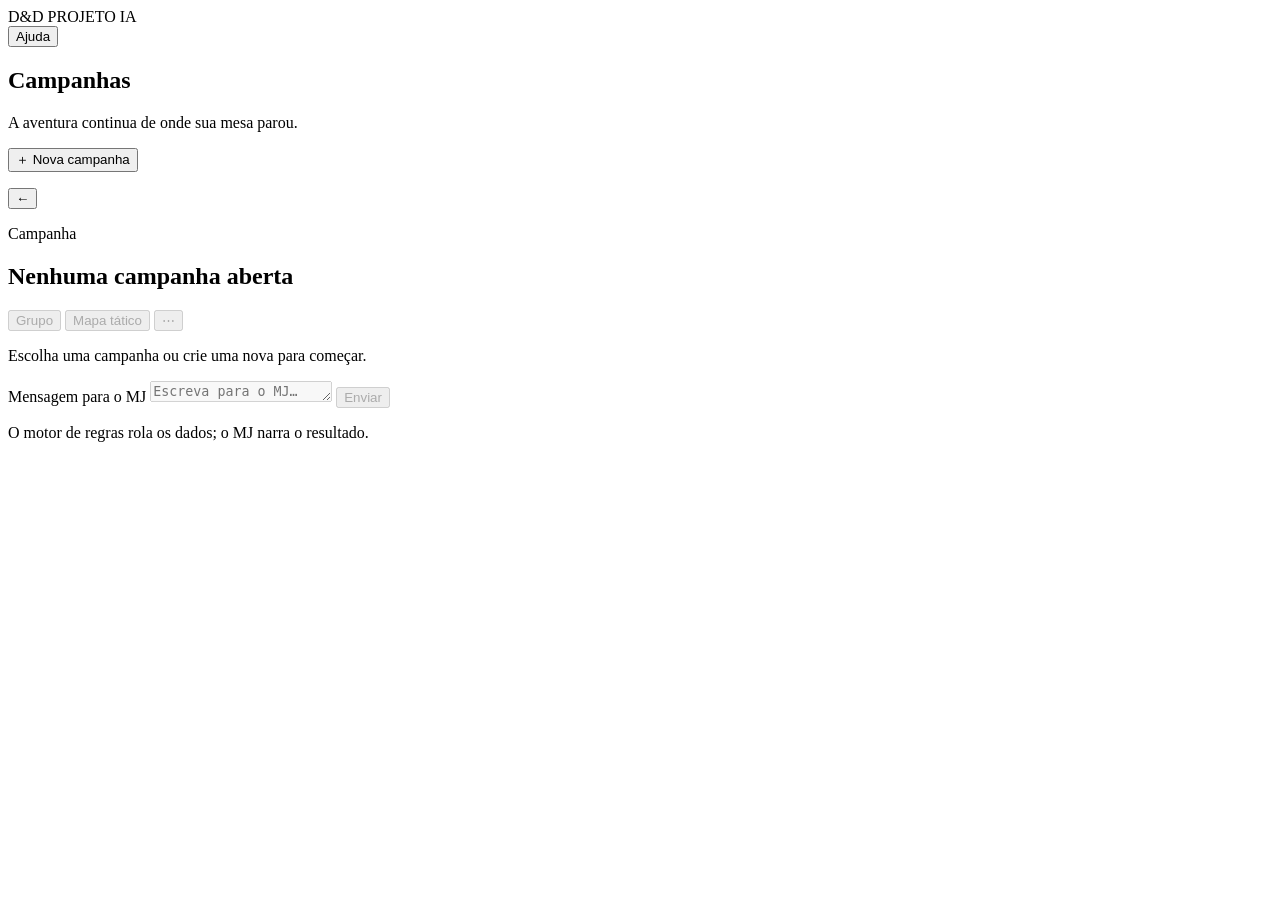
==== frontend/index.html @ f0f6c0f2 "Refina a conversa e organiza os controles do mapa tático Quatro atritos que a auditoria da interface" ====
<!doctype html>
<html lang="pt-BR">
<head>
  <meta charset="utf-8">
  <meta name="viewport" content="width=device-width, initial-scale=1, viewport-fit=cover, interactive-widget=resizes-content">
  <meta name="theme-color" content="#0e1012">
  <meta name="description" content="Mestre de Jogo com narrativa livre e mecânicas de D&D validadas pelo motor de regras.">
  <title>MJ — D&D Projeto IA</title>
  <link rel="stylesheet" href="/design-tokens.css">
  <link rel="stylesheet" href="/styles.css">
  <link rel="stylesheet" href="/ficha.css">
  <link rel="stylesheet" href="/dado.css">
  <link rel="stylesheet" href="/narration-theme.css">
</head>
<body>
  <div class="app-shell" id="app" data-view="inicio">
    <aside class="campaigns" aria-labelledby="campaigns-title">
      <header class="campaigns-header">
        <div class="brand-mark">D&amp;D <span>PROJETO IA</span></div>
        <button id="help-button" class="text-button" type="button" aria-label="Como funciona a mesa">Ajuda</button>
      </header>
      <div class="campaigns-intro">
        <h1 id="campaigns-title">Campanhas</h1>
        <p class="tagline">A aventura continua de onde sua mesa parou.</p>
      </div>
      <button id="new-campaign" class="primary-button" type="button">
        <span class="button-glyph" aria-hidden="true">＋</span> Nova campanha
      </button>
      <p id="campaigns-status" class="campaigns-status" role="status"></p>
      <ul id="campaign-list" class="campaign-list" aria-label="Campanhas recentes"></ul>
    </aside>

    <main class="chat-panel" aria-labelledby="campaign-title">
      <header class="chat-header">
        <button id="back-button" class="icon-button back-button" type="button" aria-label="Voltar para campanhas">
          <span aria-hidden="true">←</span>
        </button>
        <div class="chat-heading">
          <p class="eyebrow">Campanha</p>
          <h2 id="campaign-title">Nenhuma campanha aberta</h2>
        </div>
        <div class="chat-actions">
          <button id="group-button" class="text-button" type="button" disabled>Grupo</button>
          <button id="map-button" class="text-button" type="button" disabled>Mapa tático</button>
          <button id="options-button" class="icon-button" type="button" disabled aria-label="Opções da campanha">
            <span aria-hidden="true">⋯</span>
          </button>
        </div>
      </header>

      <div class="conversation">
        <div id="messages" class="messages" aria-live="polite" aria-relevant="additions" tabindex="0">
          <p class="empty-state">Escolha uma campanha ou crie uma nova para começar.</p>
        </div>
        <button id="scroll-bottom" class="scroll-bottom" type="button" hidden aria-label="Ir para as mensagens mais recentes">
          <span aria-hidden="true">↓</span>
        </button>
      </div>

      <form id="chat-form" class="composer">
        <label for="message-input" class="visually-hidden">Mensagem para o MJ</label>
        <textarea id="message-input" rows="1" maxlength="20000" placeholder="Escreva para o MJ…" disabled></textarea>
        <button id="send-button" class="primary-button send-button" type="submit" disabled>Enviar</button>
        <p class="composer-hint">O motor de regras rola os dados; o MJ narra o resultado.</p>
      </form>
    </main>
  </div>

  <div id="anuncios" class="visually-hidden" role="status" aria-live="polite"></div>

  <div id="avisos" class="avisos" role="status" aria-live="polite"></div>

  <dialog id="options-dialog" class="sheet" aria-labelledby="options-title">
    <form method="dialog" id="options-form">
      <h2 id="options-title">Opções da campanha</h2>
      <label for="rename-input">Nome da campanha</label>
      <input id="rename-input" type="text" maxlength="120" required autocomplete="off">
      <div class="sheet-actions">
        <button value="cancel" class="text-button" type="submit" formnovalidate>Cancelar</button>
        <button value="rename" class="primary-button" type="submit">Salvar nome</button>
      </div>
      <hr>
      <button id="delete-campaign" value="delete" class="danger-button" type="submit" formnovalidate>Apagar campanha</button>
      <p class="sheet-note">Apagar remove todo o histórico desta campanha. As outras campanhas não são afetadas.</p>
    </form>
  </dialog>

  <dialog id="confirm-dialog" class="sheet" aria-labelledby="confirm-title">
    <h2 id="confirm-title">Apagar campanha?</h2>
    <p id="confirm-text">Todo o histórico desta campanha será removido. Não há como desfazer.</p>
    <div class="sheet-actions">
      <button id="confirm-cancel" class="text-button" type="button" autofocus>Manter campanha</button>
      <button id="confirm-delete" class="danger-button" type="button">Apagar definitivamente</button>
    </div>
  </dialog>

  <dialog id="help-dialog" class="sheet" aria-labelledby="help-title">
    <form method="dialog">
      <h2 id="help-title">Como funciona</h2>
      <p>O MJ narra livremente: mundo, cenas, personagens e consequências são decididos na conversa.</p>
      <p>Quando a cena envolve uma regra de D&amp;D — monstros, magias, testes, dano — o motor de regras confere o resultado oficial e rola os dados. O MJ não inventa números.</p>
      <p>Sempre que o motor rolar um dado, a interface mostra o dado girando com o valor, o modificador, o total e a CD ou CA do alvo. Depois, o resumo fica salvo junto da mensagem.</p>
      <p>Suas campanhas ficam salvas no servidor e ligadas a este navegador. Ainda não há contas, então elas não aparecem em outros dispositivos.</p>
      <div class="sheet-actions">
        <button class="primary-button" type="submit">Entendi</button>
      </div>
    </form>
  </dialog>

  <dialog id="group-dialog" class="sheet sheet-tall" aria-labelledby="group-title">
    <div class="sheet-head">
      <div class="sheet-heading">
        <p id="group-eyebrow" class="eyebrow">Grupo da campanha</p>
        <h2 id="group-title">Grupo</h2>
      </div>
      <div class="sheet-head-actions">
        <button id="group-back" class="text-button" type="button" hidden>Voltar</button>
        <button id="group-close" class="text-button" type="button">Fechar</button>
      </div>
    </div>
    <div id="group-body" class="sheet-body" aria-live="polite"></div>
    <div class="sheet-actions">
      <button id="new-character" class="primary-button" type="button">Novo personagem</button>
    </div>
  </dialog>

  <dialog id="character-dialog" class="sheet sheet-tall" aria-labelledby="character-title">
    <form id="character-form" novalidate>
      <div class="sheet-head">
        <div>
          <p id="character-step" class="eyebrow">Passo 1 de 6</p>
          <h2 id="character-title">Novo personagem</h2>
        </div>
        <button id="character-cancel" class="text-button" type="button">Cancelar</button>
      </div>
      <ol id="character-stepper" class="stepper" aria-hidden="true"></ol>
      <p id="character-summary" class="resumo-escolhas" aria-hidden="true"></p>
      <div id="character-body" class="sheet-body"></div>
      <p id="character-error" class="form-error" role="alert"></p>
      <div class="sheet-actions">
        <button id="character-prev" class="text-button" type="button">Voltar</button>
        <button id="character-next" class="primary-button" type="submit">Próximo</button>
      </div>
    </form>
  </dialog>

  <script src="/dado.js"></script>
  <script src="/app.js"></script>
  <script src="/personagens.js"></script>
</body>
</html>
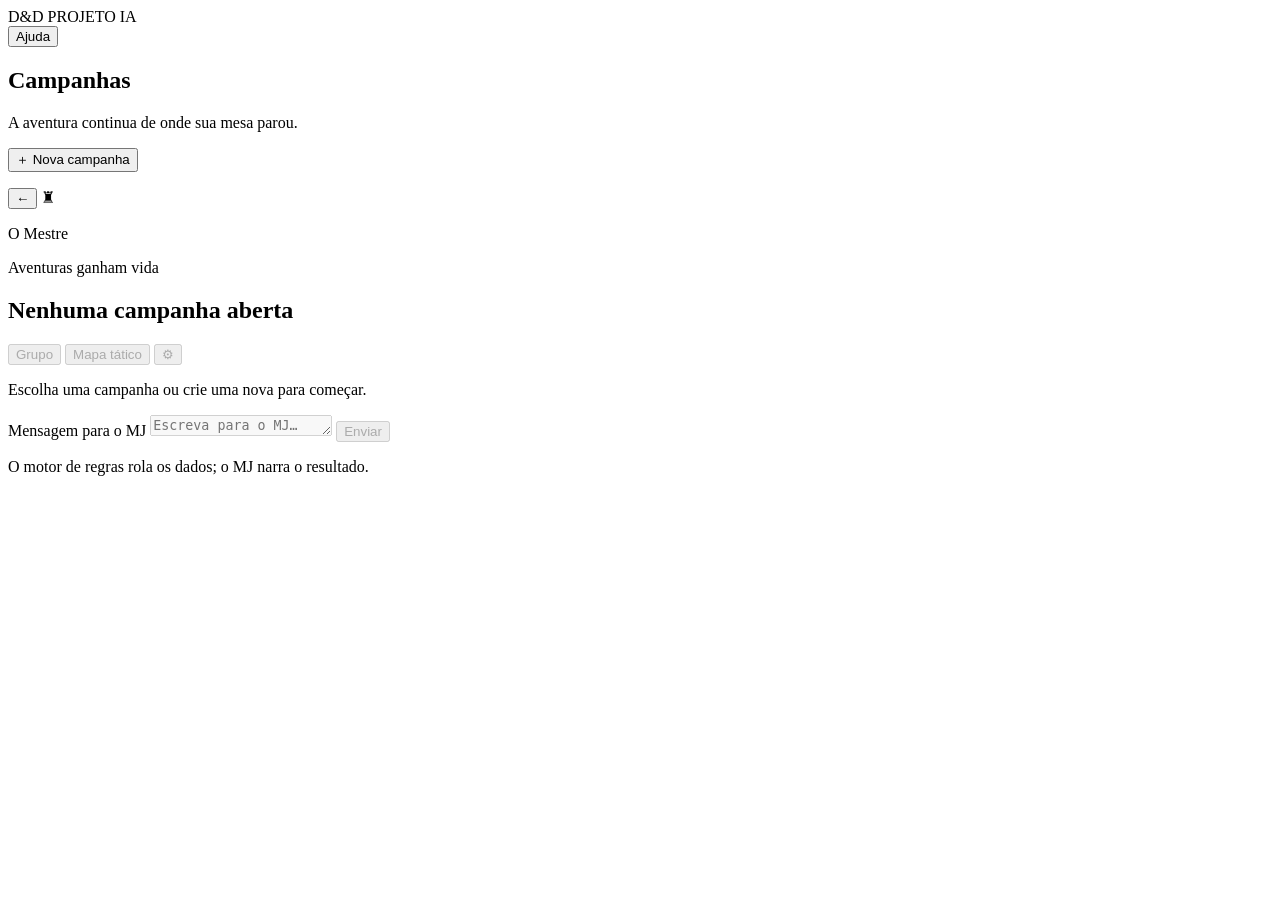
==== commit 4c388120: "Improve MJ interface, spell mechanics, and safe campaign message retries Co-authored-by: arena-agent" ====
--- a/frontend/index.html
+++ b/frontend/index.html
@@ -35,15 +35,17 @@
         <button id="back-button" class="icon-button back-button" type="button" aria-label="Voltar para campanhas">
           <span aria-hidden="true">←</span>
         </button>
+        <span class="master-emblem" aria-hidden="true">♜</span>
         <div class="chat-heading">
-          <p class="eyebrow">Campanha</p>
+          <p class="master-title">O Mestre</p>
+          <p class="master-tagline">Aventuras ganham vida</p>
           <h2 id="campaign-title">Nenhuma campanha aberta</h2>
         </div>
         <div class="chat-actions">
           <button id="group-button" class="text-button" type="button" disabled>Grupo</button>
           <button id="map-button" class="text-button" type="button" disabled>Mapa tático</button>
           <button id="options-button" class="icon-button" type="button" disabled aria-label="Opções da campanha">
-            <span aria-hidden="true">⋯</span>
+            <span aria-hidden="true">⚙</span>
           </button>
         </div>
       </header>
@@ -145,6 +147,8 @@
   </dialog>
 
   <script src="/dado.js"></script>
+  <script src="/narrative-choices.js"></script>
+  <script src="/envios-pendentes.js"></script>
   <script src="/app.js"></script>
   <script src="/personagens.js"></script>
 </body>
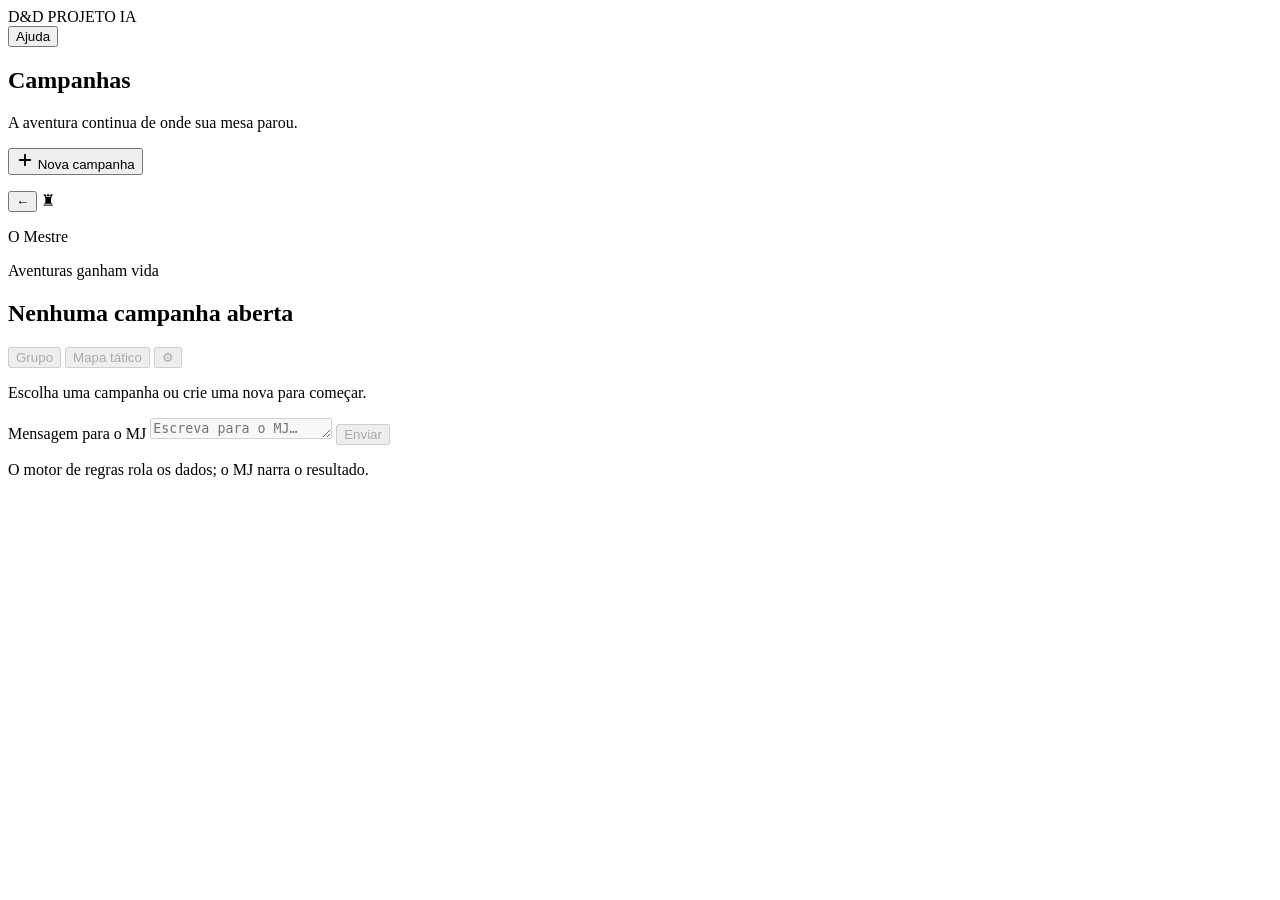
==== commit 5ce359e9: "Melhora a interface visual: token --space-5 ausente, ícone do botão e estado vazio de campanhas Co-a" ====
--- a/frontend/index.html
+++ b/frontend/index.html
@@ -24,7 +24,8 @@
         <p class="tagline">A aventura continua de onde sua mesa parou.</p>
       </div>
       <button id="new-campaign" class="primary-button" type="button">
-        <span class="button-glyph" aria-hidden="true">＋</span> Nova campanha
+        <svg class="button-icon" viewBox="0 0 24 24" width="18" height="18" aria-hidden="true" focusable="false"><path d="M12 5v14M5 12h14" fill="none" stroke="currentColor" stroke-width="2.4" stroke-linecap="round"/></svg>
+        <span>Nova campanha</span>
       </button>
       <p id="campaigns-status" class="campaigns-status" role="status"></p>
       <ul id="campaign-list" class="campaign-list" aria-label="Campanhas recentes"></ul>
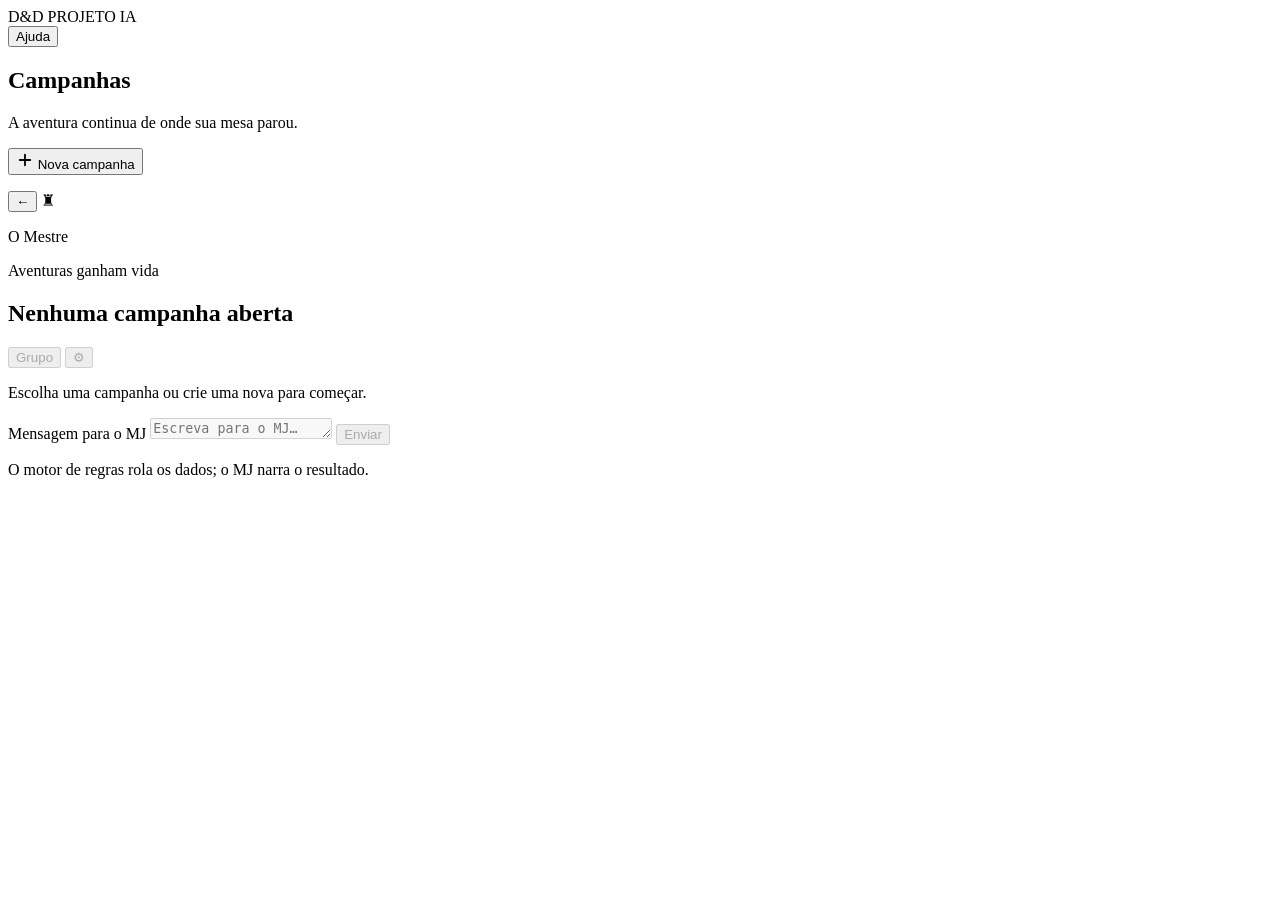
==== commit 41ebb54f: "Remove o mapa tático: página, rotas, persistência, testes e textos; cabeçalho do celular em uma linh" ====
--- a/frontend/index.html
+++ b/frontend/index.html
@@ -44,7 +44,6 @@
         </div>
         <div class="chat-actions">
           <button id="group-button" class="text-button" type="button" disabled>Grupo</button>
-          <button id="map-button" class="text-button" type="button" disabled>Mapa tático</button>
           <button id="options-button" class="icon-button" type="button" disabled aria-label="Opções da campanha">
             <span aria-hidden="true">⚙</span>
           </button>
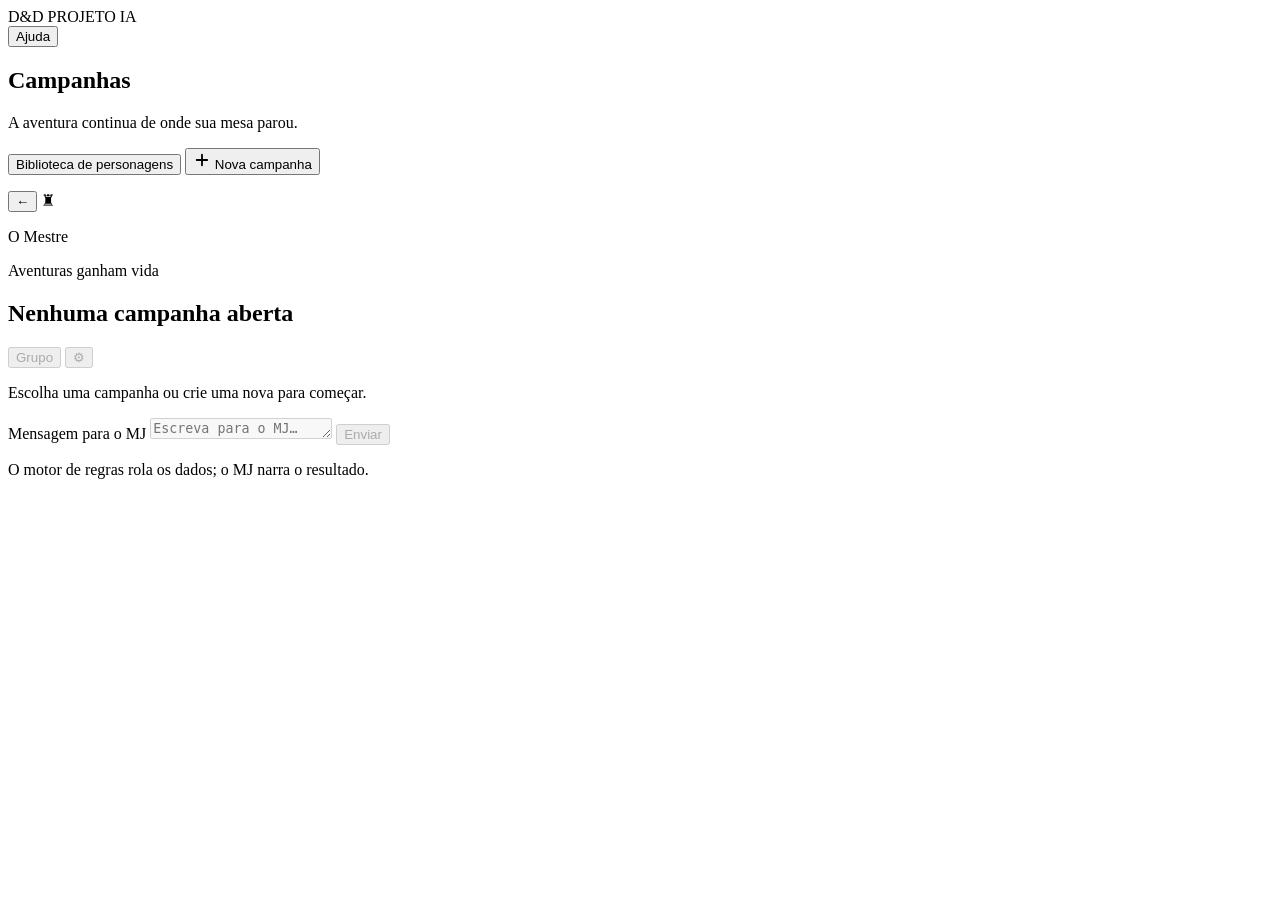
==== commit f85e449a: "Add saved character library interface" ====
--- a/frontend/index.html
+++ b/frontend/index.html
@@ -23,6 +23,7 @@
         <h1 id="campaigns-title">Campanhas</h1>
         <p class="tagline">A aventura continua de onde sua mesa parou.</p>
       </div>
+      <button id="character-library" class="text-button" type="button">Biblioteca de personagens</button>
       <button id="new-campaign" class="primary-button" type="button">
         <svg class="button-icon" viewBox="0 0 24 24" width="18" height="18" aria-hidden="true" focusable="false"><path d="M12 5v14M5 12h14" fill="none" stroke="currentColor" stroke-width="2.4" stroke-linecap="round"/></svg>
         <span>Nova campanha</span>
@@ -109,6 +110,21 @@
     </form>
   </dialog>
 
+  <dialog id="library-dialog" class="sheet sheet-tall" aria-labelledby="library-title">
+    <div class="sheet-head">
+      <div class="sheet-heading">
+        <p class="eyebrow">Sua biblioteca</p>
+        <h2 id="library-title">Personagens salvos</h2>
+      </div>
+      <button id="library-close" class="text-button" type="button">Fechar</button>
+    </div>
+    <p class="painel-nota">Crie uma ficha validada uma vez e adicione uma cópia dela a qualquer campanha.</p>
+    <div id="library-body" class="sheet-body" aria-live="polite"></div>
+    <div class="sheet-actions">
+      <button id="library-new-character" class="primary-button" type="button">Criar ficha para a biblioteca</button>
+    </div>
+  </dialog>
+
   <dialog id="group-dialog" class="sheet sheet-tall" aria-labelledby="group-title">
     <div class="sheet-head">
       <div class="sheet-heading">
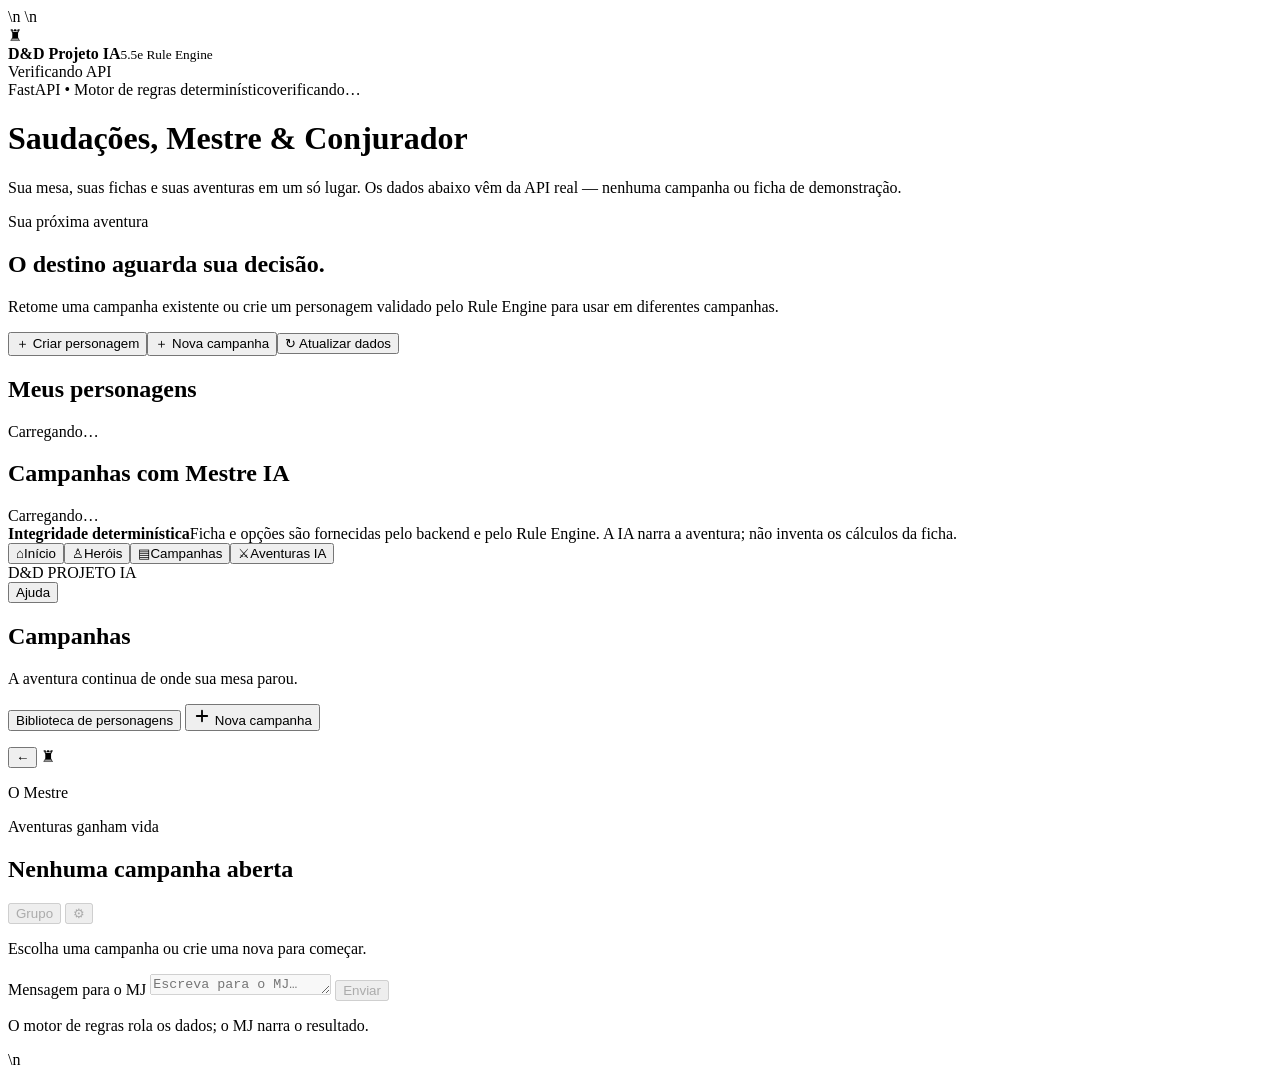
==== commit 12b829f8: "Use API-backed dashboard with existing character and campaign flows" ====
--- a/frontend/index.html
+++ b/frontend/index.html
@@ -6,13 +6,24 @@
   <meta name="theme-color" content="#0e1012">
   <meta name="description" content="Mestre de Jogo com narrativa livre e mecânicas de D&D validadas pelo motor de regras.">
   <title>MJ — D&D Projeto IA</title>
-  <link rel="stylesheet" href="/design-tokens.css">
+  <link rel="stylesheet" href="/design-tokens.css">\n  <link rel="stylesheet" href="/dashboard.css">
   <link rel="stylesheet" href="/styles.css">
   <link rel="stylesheet" href="/ficha.css">
   <link rel="stylesheet" href="/dado.css">
   <link rel="stylesheet" href="/narration-theme.css">
 </head>
-<body>
+<body class="dashboard-mode">\n<div class="dashboard-topbar"><div class="dashboard-topbar-inner"><div class="dashboard-brand"><div class="dashboard-brand-mark">♜</div><div><strong>D&amp;D Projeto IA</strong><small>5.5e Rule Engine</small></div></div><div id="dashboard-status" class="dashboard-status"><i></i> Verificando API</div></div></div>
+<main id="dashboard" class="dashboard">
+  <div class="dashboard-kicker"><span>FastAPI • Motor de regras determinístico</span><span id="dashboard-ping" class="dashboard-ping">verificando…</span></div>
+  <h1>Saudações, Mestre &amp; Conjurador</h1><p class="dashboard-lead">Sua mesa, suas fichas e suas aventuras em um só lugar. Os dados abaixo vêm da API real — nenhuma campanha ou ficha de demonstração.</p>
+  <section class="dashboard-feature"><div class="dashboard-feature-label">Sua próxima aventura</div><h2>O destino aguarda sua decisão.</h2><p>Retome uma campanha existente ou crie um personagem validado pelo Rule Engine para usar em diferentes campanhas.</p><div class="dashboard-actions"><button id="dashboard-create-character" class="dashboard-btn primary" type="button">＋ Criar personagem</button><button id="dashboard-new-campaign" class="dashboard-btn" type="button">＋ Nova campanha</button><button id="dashboard-refresh" class="dashboard-btn" type="button">↻ Atualizar dados</button></div></section>
+  <p id="dashboard-notice" class="dashboard-message" hidden role="status"></p>
+  <section class="dashboard-section"><div class="dashboard-section-head"><h2>Meus personagens</h2><span id="dashboard-character-count" class="dashboard-count">Carregando…</span></div><div id="dashboard-characters" class="dashboard-list"></div></section>
+  <section class="dashboard-section"><div class="dashboard-section-head"><h2>Campanhas com Mestre IA</h2><span id="dashboard-campaign-count" class="dashboard-count">Carregando…</span></div><div id="dashboard-campaigns" class="dashboard-list"></div></section>
+  <footer class="dashboard-footer"><strong>Integridade determinística</strong>Ficha e opções são fornecidas pelo backend e pelo Rule Engine. A IA narra a aventura; não inventa os cálculos da ficha.</footer>
+</main>
+<nav class="dashboard-nav" aria-label="Navegação principal"><button id="dashboard-nav-home" type="button"><span>⌂</span>Início</button><button id="dashboard-nav-heroes" type="button"><span>♙</span>Heróis</button><button id="dashboard-nav-campaigns" type="button"><span>▤</span>Campanhas</button><button id="dashboard-nav-adventures" type="button"><span>⚔</span>Aventuras IA</button></nav>
+
   <div class="app-shell" id="app" data-view="inicio">
     <aside class="campaigns" aria-labelledby="campaigns-title">
       <header class="campaigns-header">
@@ -166,6 +177,6 @@
   <script src="/narrative-choices.js"></script>
   <script src="/envios-pendentes.js"></script>
   <script src="/app.js"></script>
-  <script src="/personagens.js"></script>
+  <script src="/personagens.js"></script>\n  <script src="/dashboard.js"></script>
 </body>
 </html>
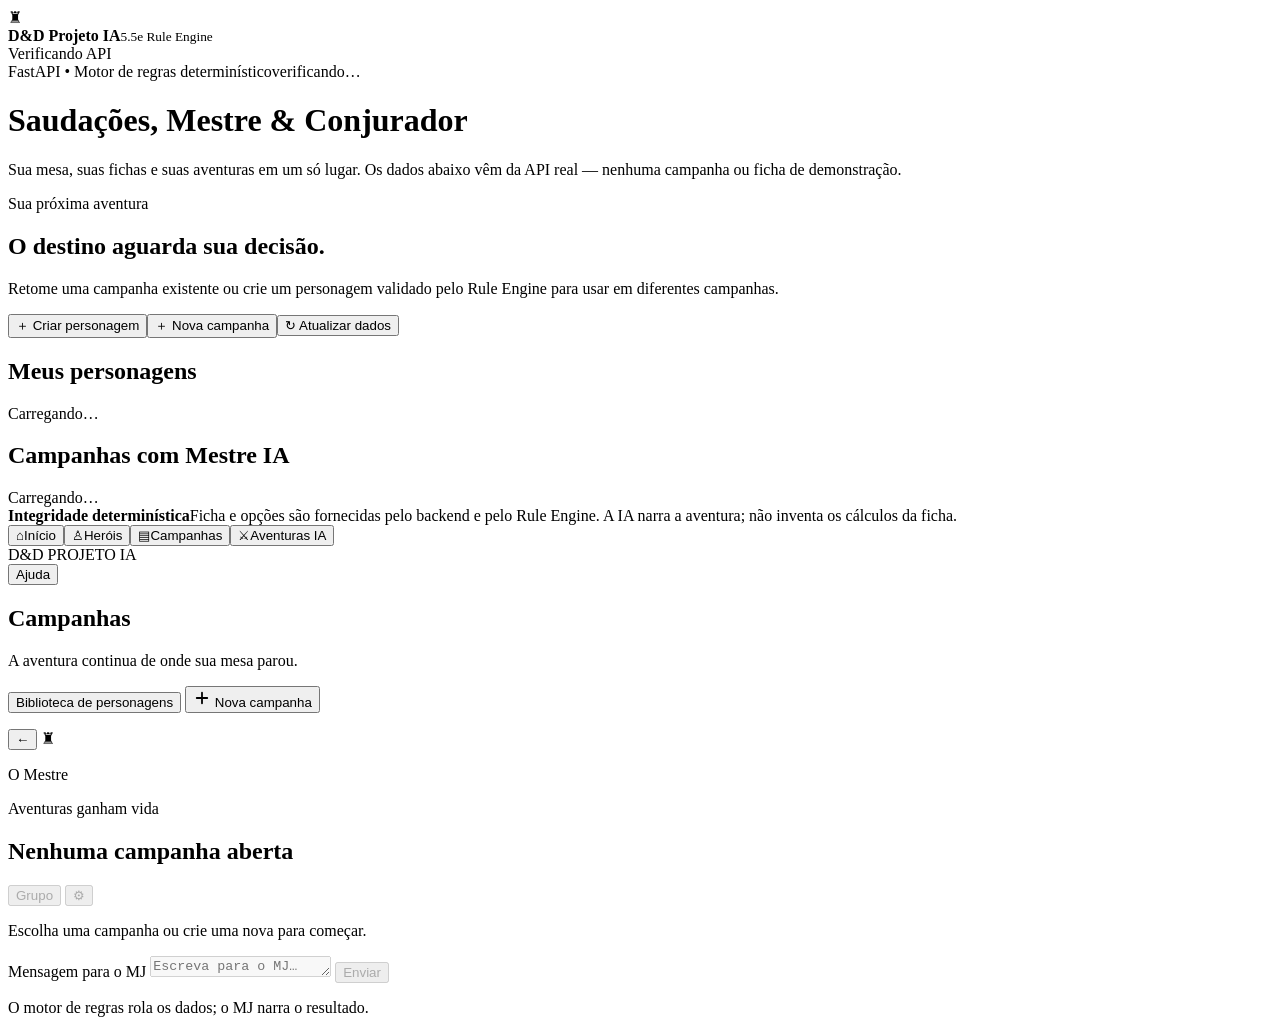
==== commit 02be098f: "Corrige quebras de linha e inicialização da interface/API" ====
--- a/frontend/index.html
+++ b/frontend/index.html
@@ -6,13 +6,15 @@
   <meta name="theme-color" content="#0e1012">
   <meta name="description" content="Mestre de Jogo com narrativa livre e mecânicas de D&D validadas pelo motor de regras.">
   <title>MJ — D&D Projeto IA</title>
-  <link rel="stylesheet" href="/design-tokens.css">\n  <link rel="stylesheet" href="/dashboard.css">
+  <link rel="stylesheet" href="/design-tokens.css">
+  <link rel="stylesheet" href="/dashboard.css">
   <link rel="stylesheet" href="/styles.css">
   <link rel="stylesheet" href="/ficha.css">
   <link rel="stylesheet" href="/dado.css">
   <link rel="stylesheet" href="/narration-theme.css">
 </head>
-<body class="dashboard-mode">\n<div class="dashboard-topbar"><div class="dashboard-topbar-inner"><div class="dashboard-brand"><div class="dashboard-brand-mark">♜</div><div><strong>D&amp;D Projeto IA</strong><small>5.5e Rule Engine</small></div></div><div id="dashboard-status" class="dashboard-status"><i></i> Verificando API</div></div></div>
+<body class="dashboard-mode">
+<div class="dashboard-topbar"><div class="dashboard-topbar-inner"><div class="dashboard-brand"><div class="dashboard-brand-mark">♜</div><div><strong>D&amp;D Projeto IA</strong><small>5.5e Rule Engine</small></div></div><div id="dashboard-status" class="dashboard-status"><i></i> Verificando API</div></div></div>
 <main id="dashboard" class="dashboard">
   <div class="dashboard-kicker"><span>FastAPI • Motor de regras determinístico</span><span id="dashboard-ping" class="dashboard-ping">verificando…</span></div>
   <h1>Saudações, Mestre &amp; Conjurador</h1><p class="dashboard-lead">Sua mesa, suas fichas e suas aventuras em um só lugar. Os dados abaixo vêm da API real — nenhuma campanha ou ficha de demonstração.</p>
@@ -177,6 +179,7 @@
   <script src="/narrative-choices.js"></script>
   <script src="/envios-pendentes.js"></script>
   <script src="/app.js"></script>
-  <script src="/personagens.js"></script>\n  <script src="/dashboard.js"></script>
+  <script src="/personagens.js"></script>
+  <script src="/dashboard.js"></script>
 </body>
 </html>
